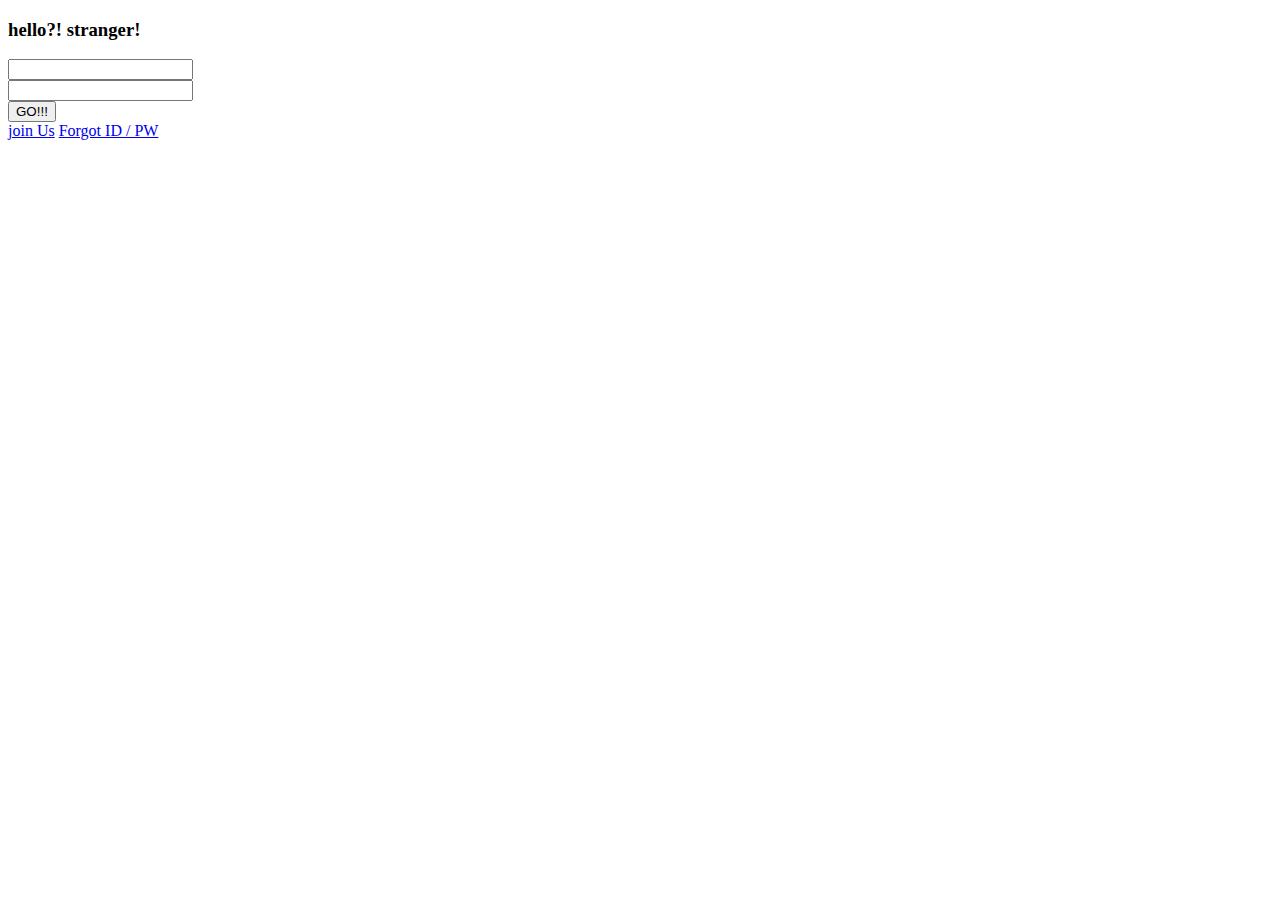
==== makePlanner/src/main/resources/templates/index.html @ c74ef58d "first commit" ====
<!DOCTYPE html>
<html lang="ko">
<head>
    <meta charset="UTF-8">
    <meta http-equiv="X-UA-Compatible" content="IE=edge">
    <meta name="viewport" content="width=device-width, initial-scale=1.0">
    <link rel="stylesheet" type="text/css" href="css/style.css">
    <link rel="preconnect" href="https://fonts.googleapis.com">
    <link rel="preconnect" href="https://fonts.gstatic.com" crossorigin>
    <link href="https://fonts.googleapis.com/css2?family=Patrick+Hand&display=swap" rel="stylesheet">
    <title>Hello! Join Us!!</title>
</head>
<body>
    <div class="loginWrap">
        <div class="loginForm">
            <h3>hello?! stranger!</h3>
            <input type="text"><br>
            <input type="password"><br>
            <button type="submit">GO!!!</button>
            <div class="join">
                <span><a href="#">join Us</a></span>
                <span class="forgotId"><a href="#">Forgot ID / PW</a></span>
            </div>
        </div>
    </div>
</body>
</html>
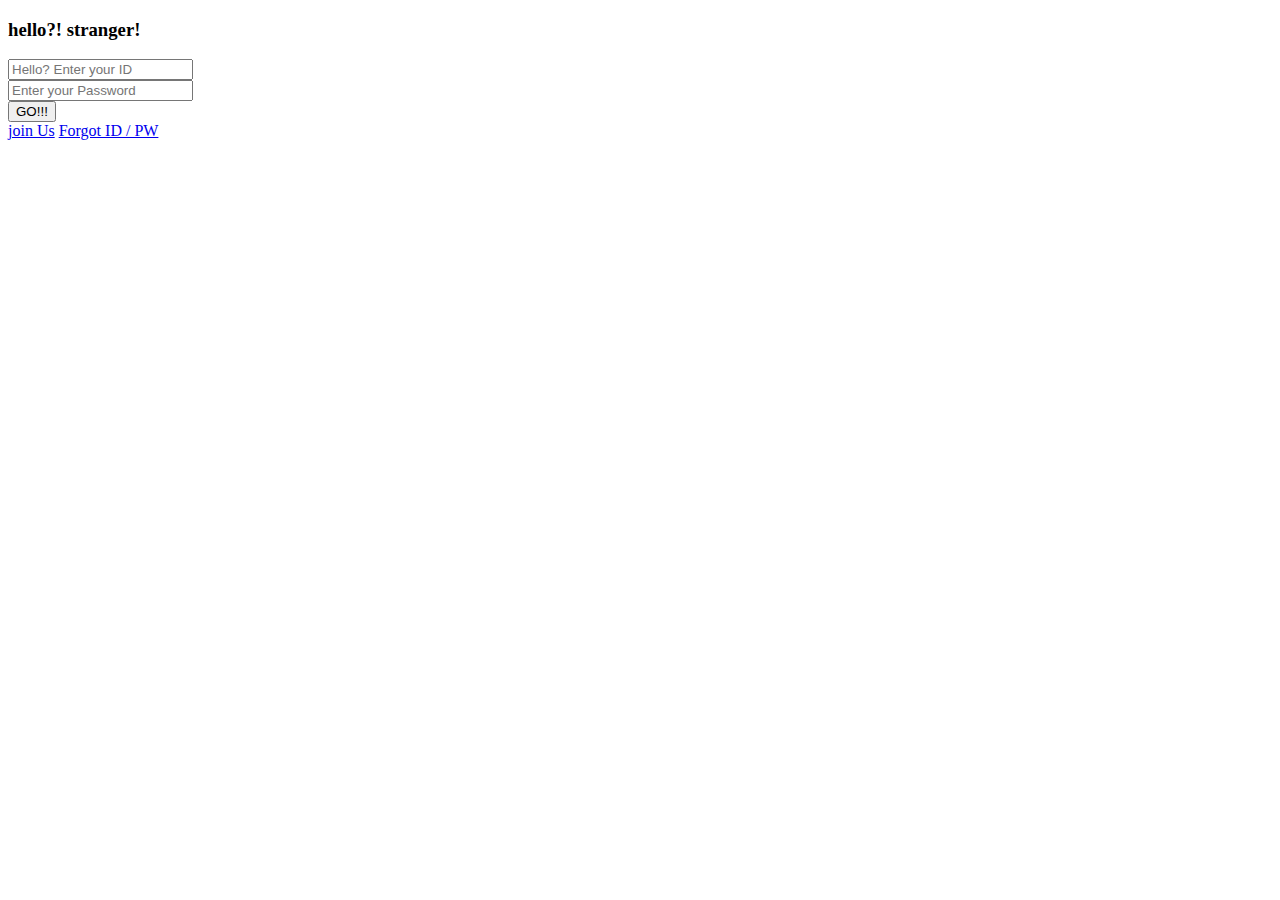
==== commit 9b408711: "[수정] login 작업중" ====
--- a/makePlanner/src/main/resources/templates/index.html
+++ b/makePlanner/src/main/resources/templates/index.html
@@ -1,27 +1,31 @@
 <!DOCTYPE html>
-<html lang="ko">
+<html xmlns:th="http://www.thymeleaf.org" lang="ko">
 <head>
     <meta charset="UTF-8">
     <meta http-equiv="X-UA-Compatible" content="IE=edge">
     <meta name="viewport" content="width=device-width, initial-scale=1.0">
     <link rel="stylesheet" type="text/css" href="css/style.css">
     <link rel="preconnect" href="https://fonts.googleapis.com">
-    <link rel="preconnect" href="https://fonts.gstatic.com" crossorigin>
+    <link rel="preconnect" href="https://fonts.gstatic.com">
     <link href="https://fonts.googleapis.com/css2?family=Patrick+Hand&display=swap" rel="stylesheet">
+    <script src="/js/jquery/jquery.min.js"></script>
     <title>Hello! Join Us!!</title>
+    
 </head>
 <body>
-    <div class="loginWrap">
-        <div class="loginForm">
-            <h3>hello?! stranger!</h3>
-            <input type="text"><br>
-            <input type="password"><br>
-            <button type="submit">GO!!!</button>
-            <div class="join">
-                <span><a href="#">join Us</a></span>
-                <span class="forgotId"><a href="#">Forgot ID / PW</a></span>
-            </div>
-        </div>
-    </div>
+	<form action="/loginProc" method="post">
+    	<div class="loginWrap">
+	        <div class="loginForm">
+	            <h3>hello?! stranger!</h3>
+	            <input type="text" name="loginId" placeholder="Hello? Enter your ID"><br>
+	            <input type="password" name="loginPwd" placeholder="Enter your Password"><br>
+	            <button type="submit">GO!!!</button>
+	            <div class="join">
+	                <span><a href="#">join Us</a></span>
+	                <span class="forgotId"><a href="#">Forgot ID / PW</a></span>
+	            </div>
+	        </div>
+    	</div>
+	</form>
 </body>
 </html>